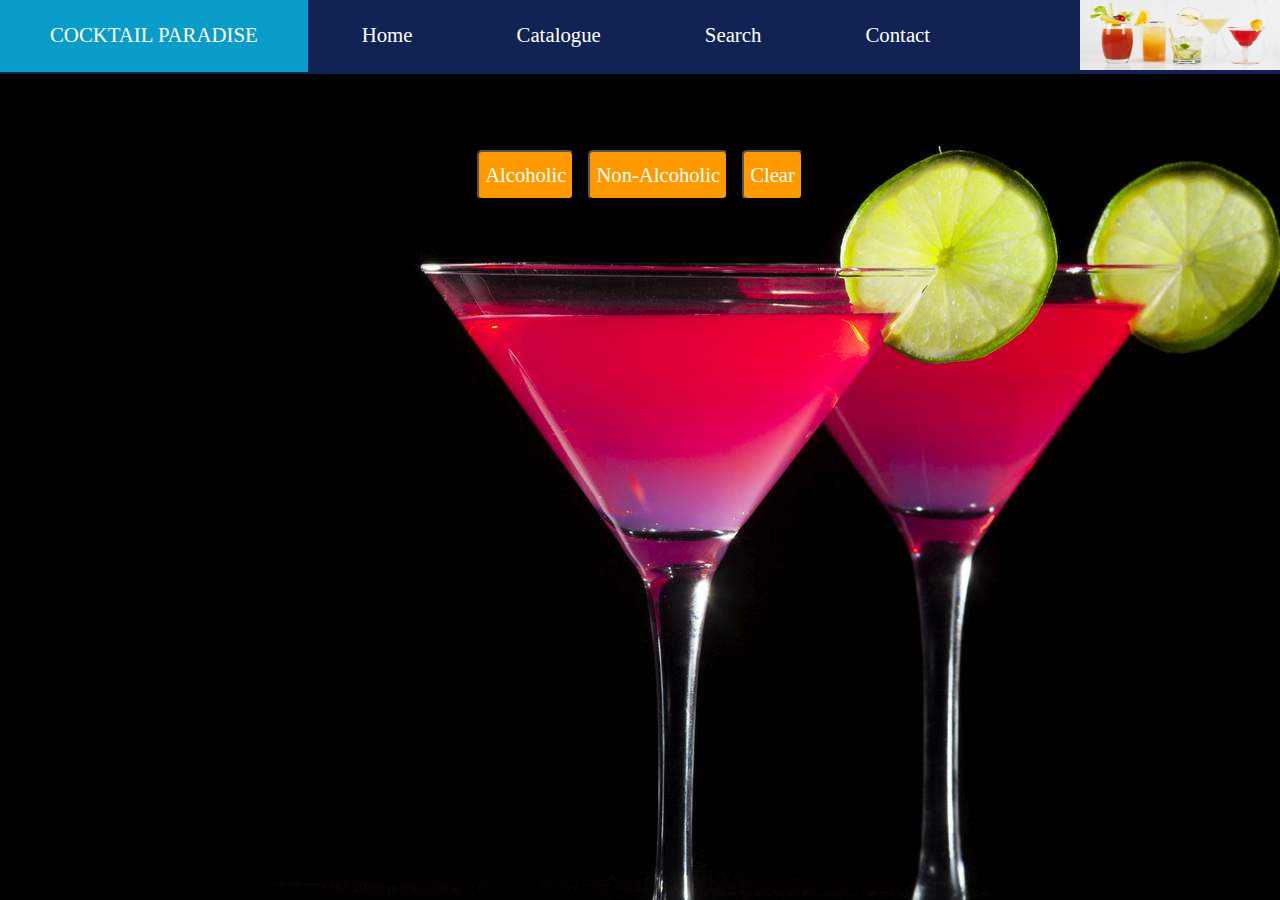
==== catalogue.html @ f0d2bde8 "Initial Commit Dec 1" ====
<!DOCTYPE html>
<html lang="en">
<head>
    <link rel="stylesheet" href="style.css">
    <link rel="stylesheet" href="search.css">
    <meta charset="UTF-8">
    <meta name="viewport" content="width=device-width, initial-scale=1.0">
    <meta http-equiv="X-UA-Compatible" content="ie=edge">
    <title>Cocktail Paradise | Catalogue</title>
</head>
<body style="background: url('1.jpg');">
    <header>
        <div class="navbar-container">
          <div class="navbar-content">
            <ul>
              <li><a>COCKTAIL PARADISE</a></li>
              <li><a href="index.html">Home</a></li>
              <li><a href="catalogue.html">Catalogue</a></li>
              <li><a href="search.html">Search</a></li>
              <li><a href="contact.html">Contact</a></li>
            </ul>
            <div class="navbar-logo">
              <img src="logo.jpg" alt="image" width="200px" height="70px" />
            </div>
          </div>
        </div>
    </header>


    <div style="text-align: center; margin-top: 50px;">
        <button id="first-button" onclick="runAlcoholic()">Alcoholic</button>
        <button id="second-button" style="margin-left: 10px;" onclick="runNonAlcoholic()">Non-Alcoholic</button>
        <button id='clear-button' style="margin-left: 10px;">Clear</button>
    </div>
    <br>

    <!-- <div class="footer">
    </div> -->


    <script>
        document.getElementById('clear-button').addEventListener('click', clear)
            function clear(){
                document.getElementById('first-button').disabled = false;
                document.getElementById('second-button').disabled = false;
                var remove_child = document.getElementById('parent-div')
                document.body.removeChild(remove_child)
            }

            // First Endpoint: returns cocktails that contain alcohol
            function runAlcoholic(){
                document.getElementById('second-button').disabled = true;
                var url = 'https://www.thecocktaildb.com/api/json/v1/1/filter.php?a=Alcoholic'
                var xhr = new XMLHttpRequest()
                xhr.open('GET', url, true)
                xhr.onreadystatechange = function task(){
                    if(this.readyState == 4 && this.status == 200){

                        var result = JSON.parse(this.responseText)
                        console.log(result)

                        // creating a parent div element
                        var div_element = document.createElement('div')
                        div_element.setAttribute('id', 'parent-div')
                        document.body.appendChild(div_element)
                        console.log(div_element)

                        // creating a main div element which contains several individuals div elements
                        var getParentDiv = document.getElementById('parent-div')
                        var mainDiv = document.createElement('div')
                        mainDiv.setAttribute('class', 'flex-container')
                        console.log(mainDiv)

                        // creating individual div elements inside main div element
                        for(var j=1;j<=9;j++){
                            var smallDiv = document.createElement('div')
                            smallDiv.setAttribute('id', j)
                            mainDiv.appendChild(smallDiv)
                        }
                        
                        // appending main div element to the parent div element
                        getParentDiv.appendChild(mainDiv)

                        // fetching data from json and appending into individual div elements
                        for(var i=2;i<=10;i++){

                            // creating elements
                            var div = document.getElementById(i-1)
                            var drinkName = document.createElement('h3')
                            var drinkImage = document.createElement('img')

                            // inserting data into created elements
                            var drinkNameText = result.drinks[i].strDrink
                            var drinkImagePhoto = result.drinks[i].strDrinkThumb

                            // image styling
                            drinkImage.setAttribute('src', drinkImagePhoto)
                            drinkImage.setAttribute('height', '300')
                            drinkImage.setAttribute('width', '300')

                            // appending name
                            drinkName.innerHTML = drinkNameText

                            // appending child to the parent element
                            div.appendChild(drinkName)
                            div.appendChild(drinkImage)

                        }//for loop closed
                    }//if block closed
                }//function task() closed
                xhr.send()
            }//function runAlcoholic() closed
            

            // Second endpoint: returns cocktails that does not contain alcohol
            function runNonAlcoholic(){
                document.getElementById('first-button').disabled = true;
                var url = 'https://www.thecocktaildb.com/api/json/v1/1/filter.php?a=Non_Alcoholic'
                var xhr = new XMLHttpRequest()
                xhr.open('GET', url, true)
                xhr.onreadystatechange = function task(){
                    if(this.readyState == 4 && this.status == 200){
                        
                        var result = JSON.parse(this.responseText)
                        console.log(result)

                        // creating a parent div element
                        var div_element = document.createElement('div')
                        div_element.setAttribute('id', 'parent-div')
                        document.body.appendChild(div_element)
                        console.log(div_element)
                        
                        // creating a main div element which contains several individuals div elements
                        var getParentDiv = document.getElementById('parent-div')
                        var mainDiv = document.createElement('div')
                        mainDiv.setAttribute('class', 'flex-container')
                        console.log(mainDiv)

                        // creating individual div elements inside main div element
                        for(var j=1;j<=9;j++){
                            var smallDiv = document.createElement('div')
                            smallDiv.setAttribute('id', j)
                            mainDiv.appendChild(smallDiv)
                        }
                        
                        // appending main div element to the parent div element
                        getParentDiv.appendChild(mainDiv)

                        // fetching data from json and appending into individual div elements
                        for(var i=2;i<=10;i++){

                            // creating elements
                            var div = document.getElementById(i-1)
                            var drinkName = document.createElement('h3')
                            var drinkImage = document.createElement('img')

                            // inserting data into created elements
                            var drinkNameText = result.drinks[i].strDrink
                            var drinkImagePhoto = result.drinks[i].strDrinkThumb

                            // image styling
                            drinkImage.setAttribute('src', drinkImagePhoto)
                            drinkImage.setAttribute('height', '300')
                            drinkImage.setAttribute('width', '300')

                            // appending name
                            drinkName.innerHTML = drinkNameText

                            // appending child to the parent element
                            div.appendChild(drinkName)
                            div.appendChild(drinkImage)

                        }//for loop closed
                    }//if block closed  
                }//function task() closed
                xhr.send()
            }//function runNonAlcoholic() closed

    </script>
</body>
</html>
---- style.css ----
body, html{
    margin: 0;
    padding: 0;
    font-family: Recoleta,Georgia,"Times New Roman",Times,serif;
}
header.index{
    width: 100%;
    height: 100vh;
    background: url(1.jpg);
    background-size: cover;
    background-position: center center;
    background-attachment: fixed;
}
.navbar-container{
    height: 70px;
    top: 0;
    width: 99%;
}
.navbar-content{
    background-color: #112255;
    width: 100%;
    margin: 0 auto;
    position: fixed;
    top: 0;
}
.navbar-content ul{
    padding: 0%;
    margin: 0%;
    display: inline;
}
.navbar-content ul li{
    list-style-type: none;
    display: inline-block;
    line-height: 70px;
    padding: 0px 50px;
}
.navbar-content ul li a{
    color: #fff;
    text-decoration: none;
    font-size: 130%;
}
.navbar-content ul li:hover{
    background-color: #0a9cc9;
    transition: 0.3s;
}
.navbar-logo{
    float: right;
}
div.flex-container > div > img{
    /* position: relative; */
    overflow: hidden;
    transition: transform 1s;
    border-radius: 5%;
    border: 7px solid crimson;
}
div.flex-container > div > img:hover{
    transform: scale(1.1);
}
.flex-container {
    display: flex;
    flex-wrap: wrap;
    background-color: lightskyblue;
    justify-content: center;
    border-radius: 2%;
}  
.flex-container > div {
    background-color: #f1f1f1;
    margin: 5px;
    text-align: center;
    font-size: 20px;
    height: 420px;
    width: 395px;
    border-radius: 5%;
}
div.conatiner > form > input[type=text]{
    border-radius : 5px;
}
.footer{
    /* position: fixed; */
    bottom: 0;
    width: auto;
    /* border-radius: 5%; */
    background-color: silver;
    height: 135px;
}
h3{
    font-family: 'Sniglet', 'Courier New', Courier, monospace;
}
.welcome-text{
    width: 85%;
    margin: 0 auto;
    background-color: bisque;
    opacity: .7;
}
.text1{
    font-size: 85px;
    color: black;
    text-align: center;
    opacity: 1;
}
.text2{
    color: deepskyblue;
}
---- search.css ----
button:focus{
    outline:0;
}
input[type=text]:focus{
    outline:0;
}
/* button{
	border-radius : 5px;
	background : lightgreen;
	padding: 8px 16px;
    font-size: 135%;
	border : 2px solid red;
}
button:hover{
	background : red;
	border : 2px solid yellow;
	border-radius : 5px;
    border : 2px solid #3CBC8D;
    font-size: 135%;
	padding: 8px 16px;
	color: white;
} */
input[type=text]{
	background-color: #3CBC8D;
    color: white;
	width: 200px;	
	border: none;
	border-radius: 20px;
	outline: none;
	padding: 10px;
	font-family: 'Sniglet', cursive;
	font-size: 1em;
	transition: border 0.5s;
	-webkit-transition: border 0.5s;
	-moz-transition: border 0.5s;
	-o-transition: border 0.5s;
	-webkit-box-sizing:border-box;
    -moz-box-sizing:border-box;
    box-sizing: border-box;
    -webkit-transition: width 0.4s ease-in-out;
    transition: width 0.4s ease-in-out;
}
input[type=text]:focus{
    width: 500px;
}
button{
    border-radius: 5px;
	background-color: #F90;
	color: white;
	height: 50px;
	cursor: pointer;
	margin-top: 30px;
	font-size: 1.29em;
	font-family: 'Sniglet', cursive;
	-webkit-transition: background-color 0.5s;
	-moz-transition: background-color 0.5s;
	-o-transition: background-color 0.5s;
	transition: background-color 0.5s;
}
button:hover{
    border-radius: 5px;
	background-color: #e58f0e;
}
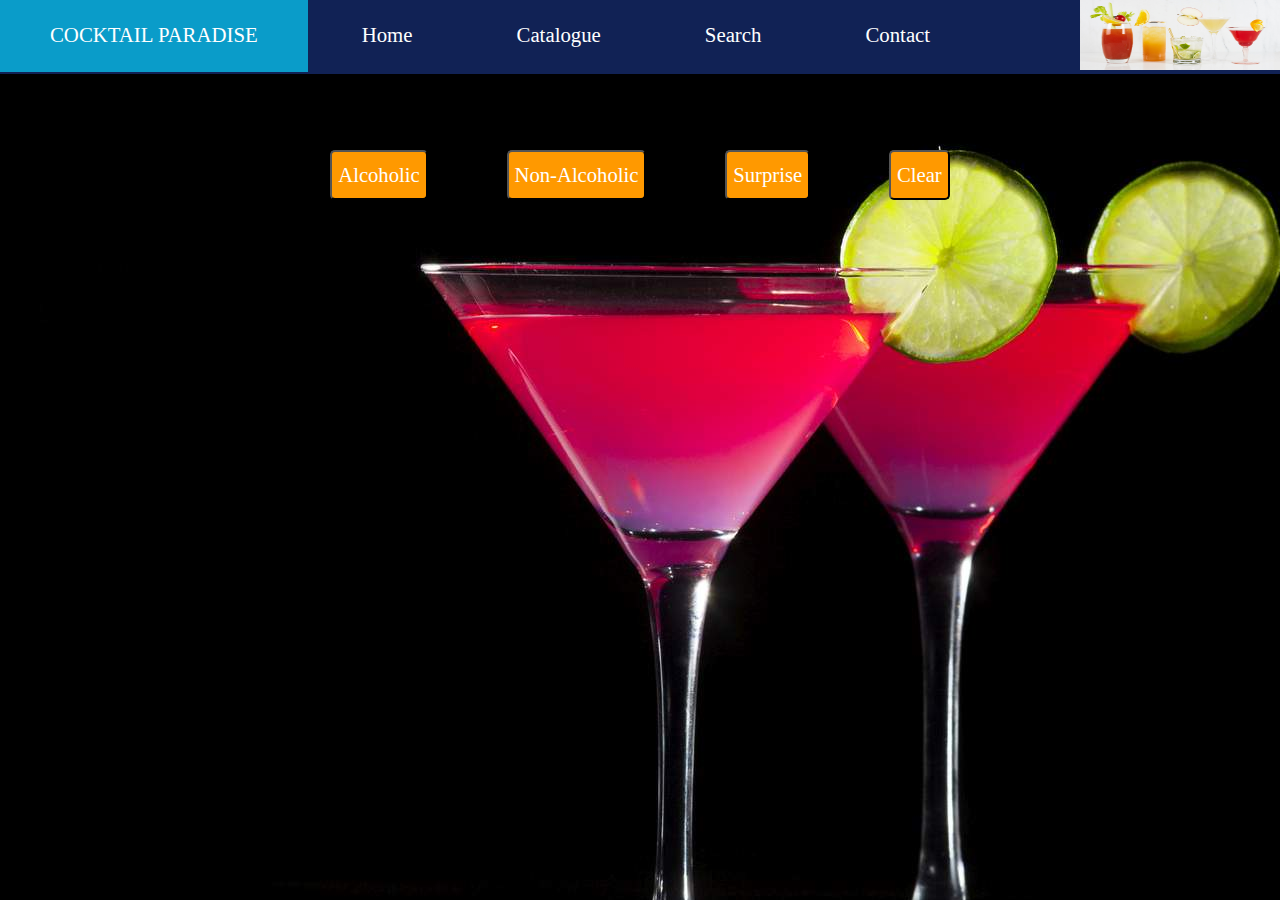
==== commit bc2ec103: "dec 4 update" ====
--- a/catalogue.html
+++ b/catalogue.html
@@ -29,8 +29,10 @@
 
     <div style="text-align: center; margin-top: 50px;">
         <button id="first-button" onclick="runAlcoholic()">Alcoholic</button>
-        <button id="second-button" style="margin-left: 10px;" onclick="runNonAlcoholic()">Non-Alcoholic</button>
-        <button id='clear-button' style="margin-left: 10px;">Clear</button>
+        <button id="second-button" style="margin-left: 75px;" onclick="runNonAlcoholic()">Non-Alcoholic</button>
+        <button id="random-button" style="margin-left: 75px;" onclick="runRandom()">Surprise</button>
+        <button id="clear-button" style="margin-left: 75px;">Clear</button>
+        
     </div>
     <br>
 
@@ -43,6 +45,7 @@
             function clear(){
                 document.getElementById('first-button').disabled = false;
                 document.getElementById('second-button').disabled = false;
+                document.getElementById('random-button').disabled = false;
                 var remove_child = document.getElementById('parent-div')
                 document.body.removeChild(remove_child)
             }
@@ -50,6 +53,7 @@
             // First Endpoint: returns cocktails that contain alcohol
             function runAlcoholic(){
                 document.getElementById('second-button').disabled = true;
+                document.getElementById('random-button').disabled = true;
                 var url = 'https://www.thecocktaildb.com/api/json/v1/1/filter.php?a=Alcoholic'
                 var xhr = new XMLHttpRequest()
                 xhr.open('GET', url, true)
@@ -115,6 +119,7 @@
             // Second endpoint: returns cocktails that does not contain alcohol
             function runNonAlcoholic(){
                 document.getElementById('first-button').disabled = true;
+                document.getElementById('random-button').disabled = true;
                 var url = 'https://www.thecocktaildb.com/api/json/v1/1/filter.php?a=Non_Alcoholic'
                 var xhr = new XMLHttpRequest()
                 xhr.open('GET', url, true)
@@ -175,7 +180,76 @@
                 }//function task() closed
                 xhr.send()
             }//function runNonAlcoholic() closed
-
+            
+
+            // Third Endpoint: returns a random cocktail
+            function runRandom(){
+                document.getElementById('second-button').disabled = true;
+                document.getElementById('first-button').disabled = true;
+                document.getElementById('random-button').disabled = true;
+                var url = 'https://www.thecocktaildb.com/api/json/v1/1/random.php'
+                var xhr = new XMLHttpRequest()
+                xhr.open('GET', url, true)
+                xhr.onreadystatechange = function task(){
+                    if(this.readyState == 4 && this.status == 200){
+                        
+                        var result = JSON.parse(this.responseText)
+                        console.log(result)
+
+                        // creating a parent div element
+                        var div_element = document.createElement('div')
+                        div_element.setAttribute('id', 'parent-div')
+                        document.body.appendChild(div_element)
+                        console.log(div_element)
+                        
+                        // creating a main div element
+                        var getParentDiv = document.getElementById('parent-div')
+                        var mainDiv = document.createElement('div')
+                        mainDiv.setAttribute('class', 'flex-container-random')
+                        console.log(mainDiv)
+
+                        // creating individual div element inside main div element
+                        var smallDiv = document.createElement('div')
+                        smallDiv.setAttribute('id', '1')
+                        mainDiv.appendChild(smallDiv)
+
+                        // appending main div element to the parent div element
+                        getParentDiv.appendChild(mainDiv)
+
+                        // creating element
+                        var div = document.getElementById('1')
+                        var drinkName = document.createElement('h3')
+                        var drinkImage = document.createElement('img')
+                        var drinkInstruction = document.createElement('p')
+                        var drinkIngredients = document.createElement('p')
+
+                        // inserting data into created elements
+                        var drinkNameText = result.drinks[0].strDrink
+                        var drinkImagePhoto = result.drinks[0].strDrinkThumb
+                        var drinkInstructionText = result.drinks[0].strInstructions
+                        var drinkIngredientsText = [result.drinks[0].strIngredient1, 
+                            result.drinks[0].strIngredient2, result.drinks[0].strIngredient3, 
+                            result.drinks[0].strIngredient4, result.drinks[0].strIngredient5]
+
+                        // image styling
+                        drinkImage.setAttribute('src', drinkImagePhoto)
+                        drinkImage.setAttribute('height', '300')
+                        drinkImage.setAttribute('width', '300')
+
+                        // appending name
+                        drinkName.innerHTML = drinkNameText
+                        drinkInstruction.innerHTML = "Instructions:<br>"+drinkInstructionText
+                        drinkIngredients.innerHTML = "Ingredients are:<br>"+drinkIngredientsText
+
+                        // appending child to the parent element
+                        div.appendChild(drinkName)
+                        div.appendChild(drinkImage)
+                        div.appendChild(drinkIngredients)
+                        div.appendChild(drinkInstruction)
+                    }//if block closed
+                }//function task() closed
+                xhr.send();
+            }//function runRandom() closed
     </script>
 </body>
 </html>--- a/style.css
+++ b/style.css
@@ -72,7 +72,10 @@
     width: 395px;
     border-radius: 5%;
 }
-div.conatiner > form > input[type=text]{
+div.container > form > input{
+    border-radius : 5px;
+}
+div.container > form > textarea{
     border-radius : 5px;
 }
 .footer{
@@ -100,4 +103,31 @@
 }
 .text2{
     color: deepskyblue;
+}
+div.flex-container-random > div > img{
+    /* position: relative; */
+    overflow: hidden;
+    transition: transform 1s;
+    border-radius: 5%;
+    border: 7px solid greenyellow;
+}
+div.flex-container-random > div > img:hover{
+    transform: scale(1.1);
+}
+.flex-container-random {
+    display: flex;
+    /* flex-wrap: wrap; */
+    background-color: lightsalmon;
+    justify-content: center;
+    border-radius: 1%;
+    /* width: 370px; */
+}  
+.flex-container-random > div {
+    background-color: #f1f1f1;
+    margin: 5px;
+    text-align: center;
+    font-size: 20px;
+    /* height: 420px; */
+    width: 350px;
+    border-radius: 5%;
 }